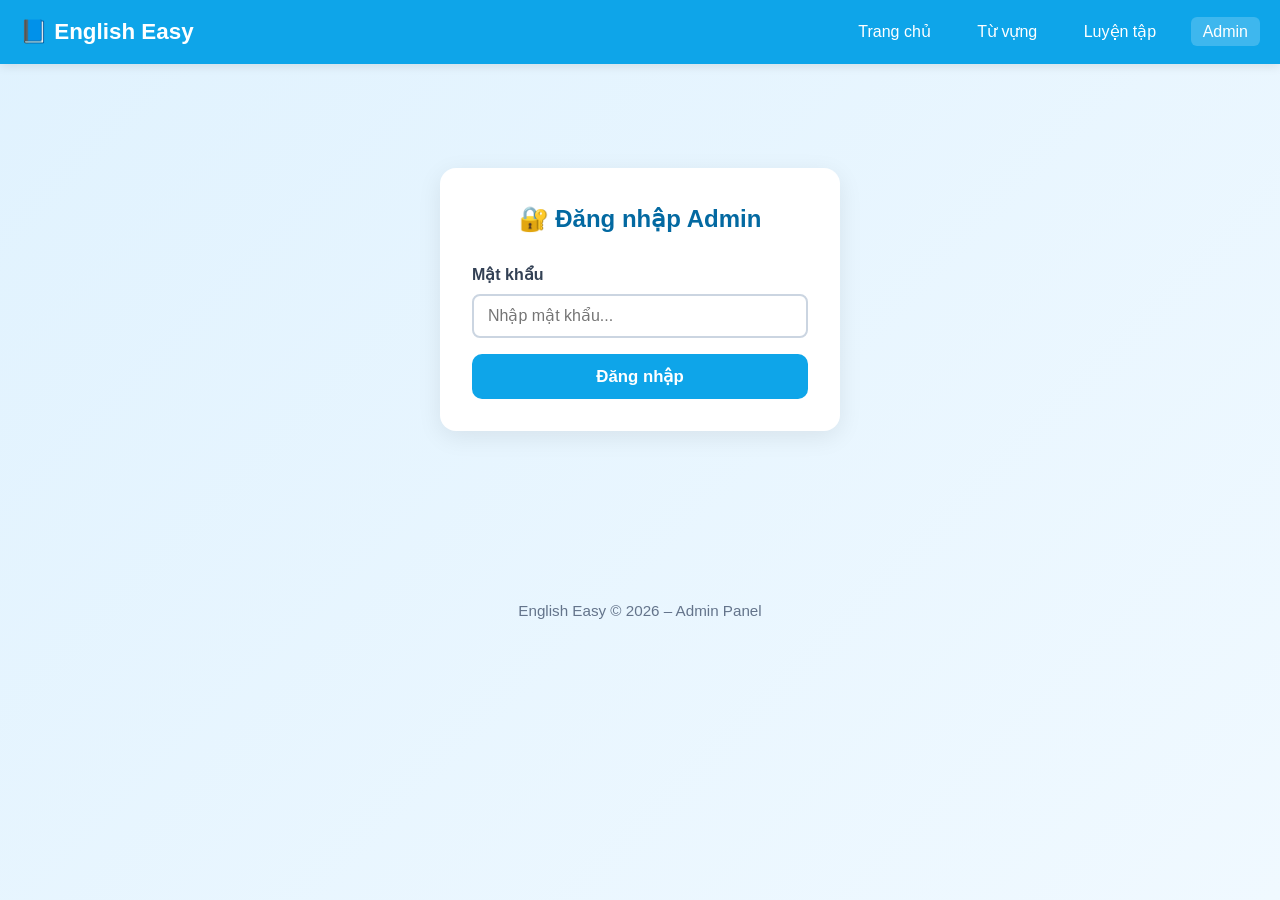
==== admin.html @ 654d0f8a "Add files via upload" ====
<!DOCTYPE html>
<html lang="vi">
<head>
  <meta charset="UTF-8">
  <meta name="viewport" content="width=device-width, initial-scale=1.0">
  <title>Admin - English Easy</title>
  <link rel="stylesheet" href="css/style.css">
  <style>
    .admin-tabs {
      display: flex;
      gap: 8px;
      margin-bottom: 20px;
    }
    .admin-tabs button {
      padding: 10px 18px;
      border: 2px solid #0ea5e9;
      background: white;
      color: #0ea5e9;
      border-radius: 8px;
      font-weight: 600;
      cursor: pointer;
    }
    .admin-tabs button.active {
      background: #0ea5e9;
      color: white;
    }
    .tab-content { display: none; }
    .tab-content.active { display: block; }
  </style>
</head>
<body>
  <header class="navbar">
    <a href="index.html" class="logo">📘 English Easy</a>
    <nav>
      <a href="index.html">Trang chủ</a>
      <a href="vocabulary.html">Từ vựng</a>
      <a href="quiz.html">Luyện tập</a>
      <a href="admin.html" class="active">Admin</a>
    </nav>
  </header>

  <main class="container">
    <!-- Login -->
    <div id="login-section" class="admin-login">
      <h2>🔐 Đăng nhập Admin</h2>
      <div class="form-group">
        <label>Mật khẩu</label>
        <input type="password" id="admin-password" placeholder="Nhập mật khẩu...">
      </div>
      <button id="btn-login" class="btn btn-primary" style="width:100%;">Đăng nhập</button>
    </div>

    <!-- Admin Panel -->
    <div id="admin-panel" class="admin-panel">
      <div class="page-header">
        <h1>Trang quản trị</h1>
        <button class="btn btn-outline btn-sm" onclick="logout()">Đăng xuất</button>
      </div>

      <div class="admin-tabs">
        <button class="active" onclick="switchTab('vocab')">Quản lý từ vựng</button>
        <button onclick="switchTab('quiz')">Quản lý bài tập</button>
      </div>

      <!-- ===== TAB TỪ VỰNG ===== -->
      <div id="tab-vocab" class="tab-content active">
        <div class="admin-actions">
          <button class="btn btn-primary" onclick="openAddModal()">+ Thêm từ mới</button>
          <button class="btn btn-success" onclick="exportJSON()">⬇ Export JSON</button>
          <label class="btn btn-outline" style="cursor:pointer;">
            ⬆ Import JSON
            <input type="file" accept=".json" style="display:none;" onchange="importJSON(event)">
          </label>
          <label class="btn btn-outline" style="cursor:pointer;">
            ⬆ Import CSV
            <input type="file" accept=".csv" style="display:none;" onchange="importCSV(event)">
          </label>
          <button class="btn btn-danger btn-sm" onclick="resetToDefault()">Reset mặc định</button>
        </div>

        <div style="overflow-x:auto;">
          <table class="admin-table">
            <thead>
              <tr>
                <th>ID</th>
                <th>Từ</th>
                <th>Phiên âm</th>
                <th>Nghĩa</th>
                <th>Chủ đề</th>
                <th>Ví dụ</th>
                <th>Thao tác</th>
              </tr>
            </thead>
            <tbody id="vocab-tbody"></tbody>
          </table>
        </div>
      </div>

      <!-- ===== TAB BÀI TẬP ===== -->
      <div id="tab-quiz" class="tab-content">
        <div style="background:white; padding:24px; border-radius:14px; margin-bottom:24px; box-shadow:0 2px 12px rgba(0,0,0,0.05);">
          <h3 style="margin-bottom:16px; color:#0369a1;">Tạo bài tập mới</h3>
          
          <div class="form-group">
            <label>Tên bài tập</label>
            <input type="text" id="quiz-title" placeholder="Ví dụ: Unit 1 - Ôn tập 15 câu">
          </div>

          <div class="form-group">
            <label>Chọn chủ đề / Unit</label>
            <select id="admin-quiz-topic">
              <option value="">-- Tất cả từ vựng --</option>
            </select>
          </div>

          <div class="form-group">
            <label>Số câu hỏi</label>
            <input type="number" id="admin-quiz-count" min="1" value="10">
            <small id="admin-max-info" style="color:#64748b;"></small>
          </div>

          <button class="btn btn-primary" onclick="handleCreateQuiz()">Tạo bài tập</button>
        </div>

        <h3 style="margin-bottom:12px; color:#0369a1;">Danh sách bài tập đã tạo</h3>
        <div id="quiz-list-admin"></div>
      </div>
    </div>
  </main>

  <!-- Modal Add/Edit Word -->
  <div class="modal" id="word-modal">
    <div class="modal-content">
      <h3 id="modal-title">Thêm từ mới</h3>
      <div class="form-group">
        <label>Từ tiếng Anh *</label>
        <input type="text" id="form-word" placeholder="apple">
      </div>
      <div class="form-group">
        <label>Phiên âm</label>
        <input type="text" id="form-phonetic" placeholder="/ˈæp.əl/">
      </div>
      <div class="form-group">
        <label>Nghĩa tiếng Việt *</label>
        <input type="text" id="form-meaning" placeholder="quả táo">
      </div>
      <div class="form-group">
        <label>Chủ đề *</label>
        <input type="text" id="form-topic" placeholder="Unit 1">
      </div>
      <div class="form-group">
        <label>Câu ví dụ (English)</label>
        <input type="text" id="form-example" placeholder="I eat an apple every day.">
      </div>
      <div class="form-group">
        <label>Câu ví dụ (Tiếng Việt)</label>
        <input type="text" id="form-example-vi" placeholder="Tôi ăn một quả táo mỗi ngày.">
      </div>
      <div class="modal-actions">
        <button class="btn btn-outline" onclick="closeModal()">Hủy</button>
        <button class="btn btn-primary" onclick="saveWord()">Lưu</button>
      </div>
    </div>
  </div>

  <footer>
    English Easy &copy; 2026 – Admin Panel
  </footer>

  <script src="js/quiz-manager.js"></script>
  <script src="js/admin.js"></script>
</body>
</html>
---- css/style.css ----
/* ===== RESET & BASE ===== */
* {
  margin: 0;
  padding: 0;
  box-sizing: border-box;
}

body {
  font-family: 'Segoe UI', Tahoma, Geneva, Verdana, sans-serif;
  background: linear-gradient(135deg, #e0f2fe 0%, #f0f9ff 100%);
  color: #1e293b;
  min-height: 100vh;
  line-height: 1.6;
}

/* ===== NAVBAR ===== */
.navbar {
  background: #0ea5e9;
  color: white;
  padding: 14px 20px;
  display: flex;
  justify-content: space-between;
  align-items: center;
  box-shadow: 0 2px 10px rgba(0,0,0,0.1);
  position: sticky;
  top: 0;
  z-index: 100;
}

.navbar .logo {
  font-size: 1.4rem;
  font-weight: 700;
  text-decoration: none;
  color: white;
}

.navbar nav a {
  color: white;
  text-decoration: none;
  margin-left: 18px;
  font-size: 1rem;
  font-weight: 500;
  padding: 6px 12px;
  border-radius: 6px;
  transition: background 0.2s;
}

.navbar nav a:hover,
.navbar nav a.active {
  background: rgba(255,255,255,0.2);
}

/* ===== CONTAINER ===== */
.container {
  max-width: 1000px;
  margin: 0 auto;
  padding: 24px 16px;
}

/* ===== HERO / HOME ===== */
.hero {
  text-align: center;
  padding: 40px 20px;
  background: white;
  border-radius: 16px;
  box-shadow: 0 4px 20px rgba(0,0,0,0.06);
  margin-bottom: 30px;
}

.hero h1 {
  font-size: 2.2rem;
  color: #0369a1;
  margin-bottom: 12px;
}

.hero p {
  font-size: 1.15rem;
  color: #475569;
  margin-bottom: 24px;
}

/* ===== TOPIC CARDS ===== */
.topics-grid {
  display: grid;
  grid-template-columns: repeat(auto-fill, minmax(160px, 1fr));
  gap: 16px;
  margin-top: 20px;
}

.topic-card {
  background: white;
  border-radius: 14px;
  padding: 28px 16px;
  text-align: center;
  box-shadow: 0 3px 12px rgba(0,0,0,0.06);
  cursor: pointer;
  transition: all 0.25s ease;
  border: 2px solid transparent;
  text-decoration: none;
  color: inherit;
}

.topic-card:hover {
  transform: translateY(-4px);
  border-color: #0ea5e9;
  box-shadow: 0 8px 20px rgba(14,165,233,0.15);
}

.topic-card h3 {
  font-size: 1.25rem;
  color: #0369a1;
  margin-bottom: 6px;
  font-weight: 700;
}

.topic-card span {
  font-size: 0.95rem;
  color: #64748b;
}

/* ===== BUTTONS ===== */
.btn {
  display: inline-block;
  padding: 12px 24px;
  border: none;
  border-radius: 10px;
  font-size: 1.05rem;
  font-weight: 600;
  cursor: pointer;
  transition: all 0.2s;
  text-decoration: none;
  text-align: center;
}

.btn-primary {
  background: #0ea5e9;
  color: white;
}

.btn-primary:hover {
  background: #0284c7;
}

.btn-success {
  background: #22c55e;
  color: white;
}

.btn-success:hover {
  background: #16a34a;
}

.btn-danger {
  background: #ef4444;
  color: white;
}

.btn-danger:hover {
  background: #dc2626;
}

.btn-outline {
  background: white;
  color: #0ea5e9;
  border: 2px solid #0ea5e9;
}

.btn-outline:hover {
  background: #0ea5e9;
  color: white;
}

.btn-sm {
  padding: 7px 14px;
  font-size: 0.9rem;
}

.btn-speak {
  background: #8b5cf6;
  color: white;
  padding: 8px 14px;
  border-radius: 8px;
  font-size: 0.95rem;
}

.btn-speak:hover {
  background: #7c3aed;
}

/* ===== VOCABULARY PAGE ===== */
.page-header {
  display: flex;
  justify-content: space-between;
  align-items: center;
  flex-wrap: wrap;
  gap: 12px;
  margin-bottom: 24px;
}

.page-header h1 {
  font-size: 1.8rem;
  color: #0369a1;
}

.filter-bar {
  display: flex;
  gap: 10px;
  flex-wrap: wrap;
  margin-bottom: 20px;
}

.filter-bar select,
.filter-bar input {
  padding: 10px 14px;
  border: 2px solid #cbd5e1;
  border-radius: 8px;
  font-size: 1rem;
  outline: none;
}

.filter-bar select:focus,
.filter-bar input:focus {
  border-color: #0ea5e9;
}

/* Word Card */
.word-list {
  display: grid;
  gap: 14px;
}

.word-card {
  background: white;
  border-radius: 12px;
  padding: 18px 20px;
  box-shadow: 0 2px 10px rgba(0,0,0,0.05);
  display: flex;
  justify-content: space-between;
  align-items: center;
  gap: 16px;
  transition: box-shadow 0.2s;
}

.word-card:hover {
  box-shadow: 0 4px 16px rgba(0,0,0,0.1);
}

.word-info h3 {
  font-size: 1.4rem;
  color: #0f172a;
  margin-bottom: 2px;
}

.word-info .phonetic {
  color: #64748b;
  font-size: 0.95rem;
  margin-bottom: 6px;
}

.word-info .meaning {
  font-size: 1.15rem;
  color: #0369a1;
  font-weight: 600;
}

.word-info .example {
  margin-top: 8px;
  font-size: 0.95rem;
  color: #475569;
  font-style: italic;
}

.word-actions {
  display: flex;
  flex-direction: column;
  gap: 8px;
  align-items: flex-end;
}

/* ===== FLASHCARD MODE ===== */
.flashcard-container {
  max-width: 480px;
  margin: 30px auto;
  perspective: 1000px;
}

.flashcard {
  width: 100%;
  height: 280px;
  position: relative;
  transform-style: preserve-3d;
  transition: transform 0.5s;
  cursor: pointer;
}

.flashcard.flipped {
  transform: rotateY(180deg);
}

.flashcard-face {
  position: absolute;
  width: 100%;
  height: 100%;
  backface-visibility: hidden;
  border-radius: 16px;
  display: flex;
  flex-direction: column;
  justify-content: center;
  align-items: center;
  padding: 24px;
  box-shadow: 0 8px 30px rgba(0,0,0,0.12);
}

.flashcard-front {
  background: linear-gradient(135deg, #0ea5e9, #0284c7);
  color: white;
}

.flashcard-back {
  background: white;
  color: #1e293b;
  transform: rotateY(180deg);
  border: 3px solid #0ea5e9;
}

.flashcard-front h2 {
  font-size: 2.4rem;
  margin-bottom: 8px;
}

.flashcard-front .phonetic {
  font-size: 1.2rem;
  opacity: 0.9;
}

.flashcard-back .meaning {
  font-size: 1.8rem;
  color: #0369a1;
  font-weight: 700;
  margin-bottom: 12px;
}

.flashcard-back .example {
  font-size: 1.05rem;
  color: #475569;
  text-align: center;
}

.flashcard-controls {
  display: flex;
  justify-content: center;
  gap: 16px;
  margin-top: 24px;
}

/* ===== QUIZ ===== */
.quiz-box {
  background: white;
  border-radius: 16px;
  padding: 28px;
  box-shadow: 0 4px 20px rgba(0,0,0,0.06);
  max-width: 600px;
  margin: 0 auto;
}

.quiz-progress {
  margin-bottom: 20px;
  font-size: 1rem;
  color: #64748b;
}

.quiz-question {
  font-size: 1.4rem;
  font-weight: 600;
  margin-bottom: 20px;
  color: #0f172a;
}

.quiz-options {
  display: grid;
  gap: 12px;
}

.quiz-option {
  padding: 14px 18px;
  border: 2px solid #e2e8f0;
  border-radius: 10px;
  background: #f8fafc;
  font-size: 1.1rem;
  cursor: pointer;
  transition: all 0.2s;
  text-align: left;
}

.quiz-option:hover {
  border-color: #0ea5e9;
  background: #e0f2fe;
}

.quiz-option.correct {
  border-color: #22c55e;
  background: #dcfce7;
}

.quiz-option.wrong {
  border-color: #ef4444;
  background: #fee2e2;
}

.quiz-result {
  text-align: center;
  padding: 30px;
}

.quiz-result h2 {
  font-size: 1.8rem;
  margin-bottom: 12px;
}

/* ===== ADMIN ===== */
.admin-login {
  max-width: 400px;
  margin: 80px auto;
  background: white;
  padding: 32px;
  border-radius: 16px;
  box-shadow: 0 6px 25px rgba(0,0,0,0.08);
}

.admin-login h2 {
  text-align: center;
  margin-bottom: 24px;
  color: #0369a1;
}

.form-group {
  margin-bottom: 16px;
}

.form-group label {
  display: block;
  margin-bottom: 6px;
  font-weight: 600;
  color: #334155;
}

.form-group input,
.form-group select,
.form-group textarea {
  width: 100%;
  padding: 11px 14px;
  border: 2px solid #cbd5e1;
  border-radius: 8px;
  font-size: 1rem;
  outline: none;
}

.form-group input:focus,
.form-group select:focus,
.form-group textarea:focus {
  border-color: #0ea5e9;
}

.admin-panel {
  display: none;
}

.admin-actions {
  display: flex;
  gap: 12px;
  flex-wrap: wrap;
  margin-bottom: 24px;
}

.admin-table {
  width: 100%;
  border-collapse: collapse;
  background: white;
  border-radius: 12px;
  overflow: hidden;
  box-shadow: 0 2px 12px rgba(0,0,0,0.05);
}

.admin-table th,
.admin-table td {
  padding: 12px 14px;
  text-align: left;
  border-bottom: 1px solid #e2e8f0;
}

.admin-table th {
  background: #0ea5e9;
  color: white;
  font-weight: 600;
}

.admin-table tr:hover {
  background: #f1f5f9;
}

.modal {
  display: none;
  position: fixed;
  inset: 0;
  background: rgba(0,0,0,0.5);
  z-index: 200;
  justify-content: center;
  align-items: center;
}

.modal.show {
  display: flex;
}

.modal-content {
  background: white;
  padding: 28px;
  border-radius: 14px;
  width: 90%;
  max-width: 500px;
  max-height: 90vh;
  overflow-y: auto;
}

.modal-content h3 {
  margin-bottom: 18px;
  color: #0369a1;
}

.modal-actions {
  display: flex;
  gap: 10px;
  justify-content: flex-end;
  margin-top: 20px;
}

/* ===== FOOTER ===== */
footer {
  text-align: center;
  padding: 24px;
  color: #64748b;
  font-size: 0.95rem;
  margin-top: 40px;
}

/* ===== RESPONSIVE ===== */
@media (max-width: 600px) {
  .navbar {
    flex-direction: column;
    gap: 10px;
  }
  .navbar nav {
    display: flex;
    flex-wrap: wrap;
    justify-content: center;
  }
  .navbar nav a {
    margin: 4px;
  }
  .hero h1 {
    font-size: 1.7rem;
  }
  .word-card {
    flex-direction: column;
    align-items: flex-start;
  }
  .word-actions {
    flex-direction: row;
    width: 100%;
    justify-content: flex-start;
  }
}
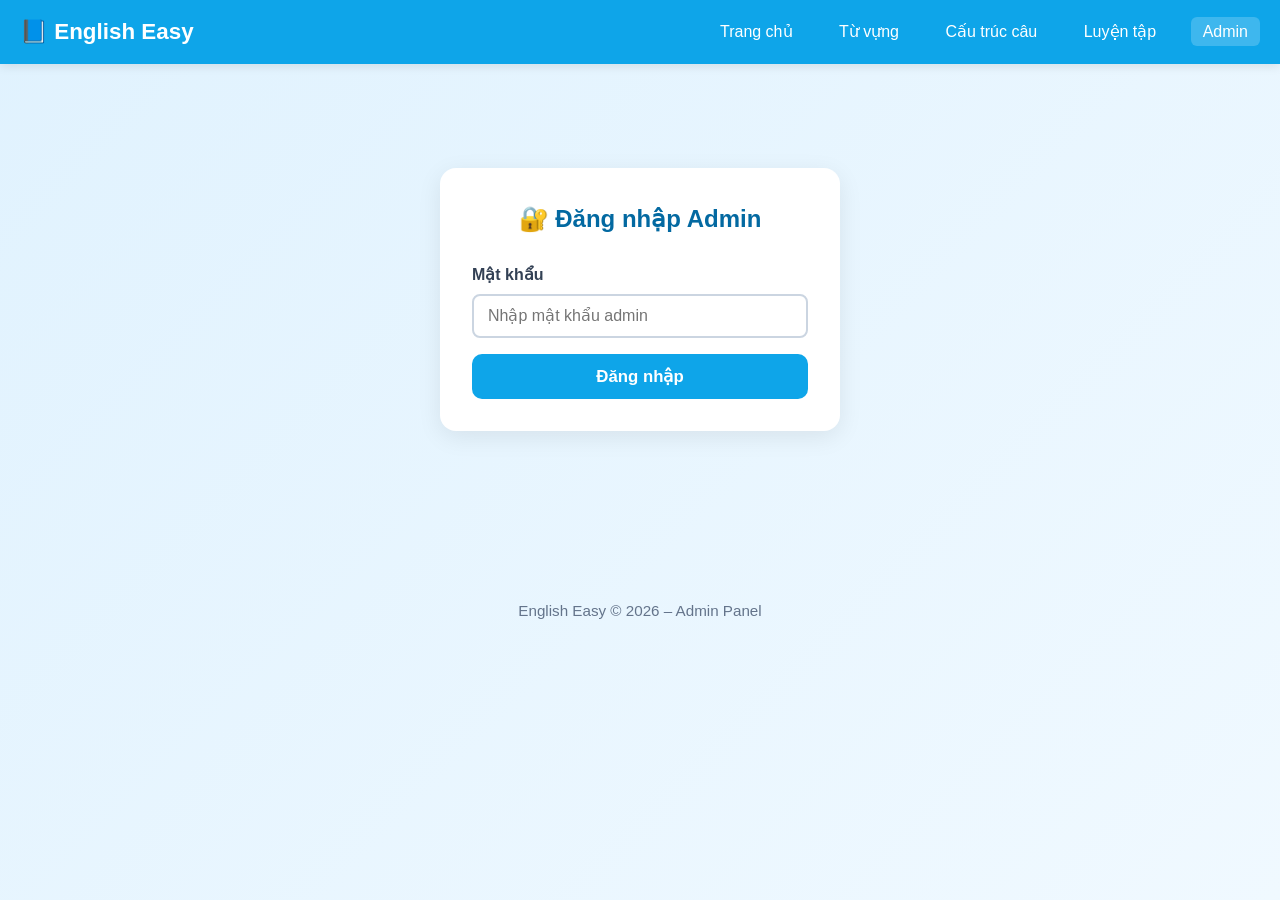
==== commit 6712ad86: "Add structures, unit quizzes, and fix speech/admin flows. Summit 1 structures and sample quizzes liv" ====
--- a/admin.html
+++ b/admin.html
@@ -10,6 +10,7 @@
       display: flex;
       gap: 8px;
       margin-bottom: 20px;
+      flex-wrap: wrap;
     }
     .admin-tabs button {
       padding: 10px 18px;
@@ -26,6 +27,21 @@
     }
     .tab-content { display: none; }
     .tab-content.active { display: block; }
+    .admin-note {
+      background: #f0f9ff;
+      border: 1px solid #bae6fd;
+      border-radius: 12px;
+      padding: 14px 16px;
+      margin-bottom: 16px;
+      color: #0c4a6e;
+      font-size: 0.95rem;
+      line-height: 1.5;
+    }
+    .admin-note code {
+      background: #e0f2fe;
+      padding: 1px 6px;
+      border-radius: 4px;
+    }
   </style>
 </head>
 <body>
@@ -34,39 +50,57 @@
     <nav>
       <a href="index.html">Trang chủ</a>
       <a href="vocabulary.html">Từ vựng</a>
+      <a href="structures.html">Cấu trúc câu</a>
       <a href="quiz.html">Luyện tập</a>
       <a href="admin.html" class="active">Admin</a>
     </nav>
   </header>
 
   <main class="container">
-    <!-- Login -->
     <div id="login-section" class="admin-login">
       <h2>🔐 Đăng nhập Admin</h2>
-      <div class="form-group">
-        <label>Mật khẩu</label>
-        <input type="password" id="admin-password" placeholder="Nhập mật khẩu...">
-      </div>
-      <button id="btn-login" class="btn btn-primary" style="width:100%;">Đăng nhập</button>
+      <form id="login-form" autocomplete="on" onsubmit="return doAdminLogin(event);">
+        <div class="form-group">
+          <label for="admin-password">Mật khẩu</label>
+          <input
+            type="password"
+            id="admin-password"
+            name="admin-password"
+            placeholder="Nhập mật khẩu admin"
+            autocomplete="current-password"
+          >
+        </div>
+        <button type="button" id="btn-login" class="btn btn-primary" style="width:100%;" onclick="return doAdminLogin(event);">
+          Đăng nhập
+        </button>
+      </form>
+      <p id="login-error" style="display:none;margin-top:12px;text-align:center;color:#dc2626;font-weight:600;"></p>
     </div>
 
-    <!-- Admin Panel -->
     <div id="admin-panel" class="admin-panel">
       <div class="page-header">
         <h1>Trang quản trị</h1>
         <button class="btn btn-outline btn-sm" onclick="logout()">Đăng xuất</button>
       </div>
 
+      <div class="admin-note">
+        <strong>Lưu vĩnh viễn trên GitHub:</strong>
+        Các file đã có sẵn trong <code>data/</code> (333 từ + 36 cấu trúc + quiz mẫu). Commit &amp; push là xong.
+        Nếu màn hình trống: bấm <button type="button" class="btn btn-sm btn-primary" style="margin:0 4px;" onclick="resyncAllFromFiles()">Đồng bộ từ file data/</button>
+        hoặc hard refresh (Ctrl+F5).
+      </div>
+
       <div class="admin-tabs">
-        <button class="active" onclick="switchTab('vocab')">Quản lý từ vựng</button>
-        <button onclick="switchTab('quiz')">Quản lý bài tập</button>
-      </div>
-
-      <!-- ===== TAB TỪ VỰNG ===== -->
+        <button class="active" onclick="switchTab('vocab')">Từ vựng</button>
+        <button onclick="switchTab('structures')">Cấu trúc câu</button>
+        <button onclick="switchTab('quiz')">Bài tập (Quiz)</button>
+      </div>
+
+      <!-- TAB TỪ VỰNG -->
       <div id="tab-vocab" class="tab-content active">
         <div class="admin-actions">
-          <button class="btn btn-primary" onclick="openAddModal()">+ Thêm từ mới</button>
-          <button class="btn btn-success" onclick="exportJSON()">⬇ Export JSON</button>
+          <button class="btn btn-primary" onclick="openAddModal()">+ Thêm từ</button>
+          <button class="btn btn-success" onclick="exportJSON()">⬇ Export vocabulary.json</button>
           <label class="btn btn-outline" style="cursor:pointer;">
             ⬆ Import JSON
             <input type="file" accept=".json" style="display:none;" onchange="importJSON(event)">
@@ -75,9 +109,8 @@
             ⬆ Import CSV
             <input type="file" accept=".csv" style="display:none;" onchange="importCSV(event)">
           </label>
-          <button class="btn btn-danger btn-sm" onclick="resetToDefault()">Reset mặc định</button>
-        </div>
-
+          <button class="btn btn-danger btn-sm" onclick="resetToDefault()">Reset vocab file</button>
+        </div>
         <div style="overflow-x:auto;">
           <table class="admin-table">
             <thead>
@@ -86,7 +119,7 @@
                 <th>Từ</th>
                 <th>Phiên âm</th>
                 <th>Nghĩa</th>
-                <th>Chủ đề</th>
+                <th>Unit</th>
                 <th>Ví dụ</th>
                 <th>Thao tác</th>
               </tr>
@@ -96,39 +129,115 @@
         </div>
       </div>
 
-      <!-- ===== TAB BÀI TẬP ===== -->
+      <!-- TAB CẤU TRÚC -->
+      <div id="tab-structures" class="tab-content">
+        <div class="admin-actions">
+          <button class="btn btn-primary" onclick="openAddStructureModal()">+ Thêm cấu trúc</button>
+          <button class="btn btn-success" onclick="exportStructuresJSON()">⬇ Export structures.json</button>
+          <label class="btn btn-outline" style="cursor:pointer;">
+            ⬆ Import structures JSON
+            <input type="file" accept=".json" style="display:none;" onchange="importStructuresJSON(event)">
+          </label>
+          <button class="btn btn-danger btn-sm" onclick="resetStructuresDefault()">Reset structures file</button>
+        </div>
+        <p style="color:#64748b;margin-bottom:12px;font-size:0.95rem;">
+          Mẫu schema: <code>data/structures.schema.example.json</code> · Nội dung gợi ý Summit 1 (FPT).
+        </p>
+        <div style="overflow-x:auto;">
+          <table class="admin-table">
+            <thead>
+              <tr>
+                <th>ID</th>
+                <th>Unit</th>
+                <th>Tên</th>
+                <th>Pattern</th>
+                <th>Nghĩa</th>
+                <th>Thao tác</th>
+              </tr>
+            </thead>
+            <tbody id="structures-tbody"></tbody>
+          </table>
+        </div>
+      </div>
+
+      <!-- TAB QUIZ -->
       <div id="tab-quiz" class="tab-content">
         <div style="background:white; padding:24px; border-radius:14px; margin-bottom:24px; box-shadow:0 2px 12px rgba(0,0,0,0.05);">
-          <h3 style="margin-bottom:16px; color:#0369a1;">Tạo bài tập mới</h3>
-          
+          <h3 style="margin-bottom:8px; color:#0369a1;">Tạo bài tập mới</h3>
+          <p style="color:#64748b; margin-bottom:16px; font-size:0.95rem;">
+            Admin chọn loại bài (từ vựng / cấu trúc), Unit, số câu và thời gian. Người học không tự chỉnh.
+          </p>
+
           <div class="form-group">
             <label>Tên bài tập</label>
-            <input type="text" id="quiz-title" placeholder="Ví dụ: Unit 1 - Ôn tập 15 câu">
+            <input type="text" id="quiz-title" placeholder="Ví dụ: Unit 1 - Cấu trúc 10 câu">
           </div>
 
           <div class="form-group">
-            <label>Chọn chủ đề / Unit</label>
+            <label>Loại bài</label>
+            <select id="admin-quiz-type">
+              <option value="vocab">Từ vựng</option>
+              <option value="structure">Cấu trúc câu</option>
+            </select>
+          </div>
+
+          <div class="form-group">
+            <label>Chọn Unit</label>
             <select id="admin-quiz-topic">
-              <option value="">-- Tất cả từ vựng --</option>
+              <option value="">-- Tất cả --</option>
             </select>
           </div>
 
           <div class="form-group">
-            <label>Số câu hỏi</label>
-            <input type="number" id="admin-quiz-count" min="1" value="10">
-            <small id="admin-max-info" style="color:#64748b;"></small>
+            <label>Số câu hỏi (chọn bao nhiêu câu muốn làm)</label>
+            <p id="admin-max-info" style="color:#64748b; font-size:0.95rem; margin-bottom:8px;">
+              Chọn unit để xem số từ / cấu trúc tối đa
+            </p>
+            <div id="admin-count-presets" class="admin-count-presets" style="display:flex;flex-wrap:wrap;gap:8px;margin-bottom:10px;">
+              <!-- JS render: 5, 10, 15, 20, 30, Tất cả -->
+            </div>
+            <input type="number" id="admin-quiz-count" min="1" value="20" placeholder="VD: 20">
+            <small style="color:#94a3b8;display:block;margin-top:6px;">
+              Ví dụ Unit 1 có 72 từ → nhập <strong>20</strong> để mỗi lần random 20 câu trong unit đó.
+            </small>
+          </div>
+
+          <div class="form-group">
+            <label>Thời gian đếm ngược</label>
+            <select id="admin-quiz-timer">
+              <option value="0">Không giới hạn</option>
+              <option value="180">3 phút</option>
+              <option value="300" selected>5 phút</option>
+              <option value="600">10 phút</option>
+              <option value="900">15 phút</option>
+              <option value="custom">Tùy chỉnh...</option>
+            </select>
+          </div>
+
+          <div class="form-group" id="admin-custom-timer-wrap" style="display:none;">
+            <label>Số phút tùy chỉnh (1–120)</label>
+            <input type="number" id="admin-quiz-timer-custom" min="1" max="120" value="5">
           </div>
 
           <button class="btn btn-primary" onclick="handleCreateQuiz()">Tạo bài tập</button>
         </div>
 
-        <h3 style="margin-bottom:12px; color:#0369a1;">Danh sách bài tập đã tạo</h3>
+        <div class="admin-actions" style="margin-bottom:16px;">
+          <button class="btn btn-success" onclick="exportQuizzesJSON()">⬇ Export quizzes.json</button>
+          <label class="btn btn-outline" style="cursor:pointer;">
+            ⬆ Import quizzes JSON
+            <input type="file" accept=".json" style="display:none;" onchange="importQuizzesJSON(event)">
+          </label>
+          <button class="btn btn-danger btn-sm" onclick="resetQuizzesDefault()">Reset quizzes file</button>
+        </div>
+
+        <h3 style="margin-bottom:12px; color:#0369a1;">Danh sách bài tập</h3>
         <div id="quiz-list-admin"></div>
       </div>
     </div>
   </main>
 
-  <!-- Modal Add/Edit Word -->
+  <!-- Modal từ vựng -->
   <div class="modal" id="word-modal">
     <div class="modal-content">
       <h3 id="modal-title">Thêm từ mới</h3>
@@ -145,16 +254,16 @@
         <input type="text" id="form-meaning" placeholder="quả táo">
       </div>
       <div class="form-group">
-        <label>Chủ đề *</label>
+        <label>Unit / chủ đề *</label>
         <input type="text" id="form-topic" placeholder="Unit 1">
       </div>
       <div class="form-group">
         <label>Câu ví dụ (English)</label>
-        <input type="text" id="form-example" placeholder="I eat an apple every day.">
+        <input type="text" id="form-example">
       </div>
       <div class="form-group">
         <label>Câu ví dụ (Tiếng Việt)</label>
-        <input type="text" id="form-example-vi" placeholder="Tôi ăn một quả táo mỗi ngày.">
+        <input type="text" id="form-example-vi">
       </div>
       <div class="modal-actions">
         <button class="btn btn-outline" onclick="closeModal()">Hủy</button>
@@ -163,11 +272,134 @@
     </div>
   </div>
 
+  <!-- Modal cấu trúc -->
+  <div class="modal" id="structure-modal">
+    <div class="modal-content">
+      <h3 id="structure-modal-title">Thêm cấu trúc</h3>
+      <div class="form-group">
+        <label>Unit *</label>
+        <input type="text" id="form-s-unit" placeholder="Unit 1">
+      </div>
+      <div class="form-group">
+        <label>Tên cấu trúc *</label>
+        <input type="text" id="form-s-name" placeholder="Tag questions">
+      </div>
+      <div class="form-group">
+        <label>Pattern / công thức *</label>
+        <input type="text" id="form-s-pattern" placeholder="Statement, auxiliary + subject?">
+      </div>
+      <div class="form-group">
+        <label>Nghĩa / mục đích *</label>
+        <input type="text" id="form-s-meaning" placeholder="Câu hỏi đuôi — xác nhận thông tin">
+      </div>
+      <div class="form-group">
+        <label>Dạng đầy đủ (form)</label>
+        <input type="text" id="form-s-form" placeholder="Positive + negative tag...">
+      </div>
+      <div class="form-group">
+        <label>Ví dụ (English)</label>
+        <input type="text" id="form-s-example" placeholder="You're a student, aren't you?">
+      </div>
+      <div class="form-group">
+        <label>Ví dụ (Tiếng Việt)</label>
+        <input type="text" id="form-s-example-vi">
+      </div>
+      <div class="form-group">
+        <label>Cách dùng</label>
+        <textarea id="form-s-usage" rows="2" placeholder="Khi nào dùng..."></textarea>
+      </div>
+      <div class="form-group">
+        <label>Ghi chú</label>
+        <input type="text" id="form-s-notes" placeholder="Summit 1">
+      </div>
+      <div class="modal-actions">
+        <button class="btn btn-outline" onclick="closeStructureModal()">Hủy</button>
+        <button class="btn btn-primary" onclick="saveStructure()">Lưu</button>
+      </div>
+    </div>
+  </div>
+
   <footer>
     English Easy &copy; 2026 – Admin Panel
   </footer>
 
-  <script src="js/quiz-manager.js"></script>
-  <script src="js/admin.js"></script>
+  <!-- Login độc lập: luôn chạy được dù file JS khác lỗi -->
+  <script>
+    window.ADMIN_PASS = '123456@Hung';
+
+    window.showAdminUI = function () {
+      var login = document.getElementById('login-section');
+      var panel = document.getElementById('admin-panel');
+      var err = document.getElementById('login-error');
+      if (err) {
+        err.style.display = 'none';
+        err.textContent = '';
+      }
+      if (login) {
+        login.style.setProperty('display', 'none', 'important');
+        login.setAttribute('aria-hidden', 'true');
+      }
+      if (panel) {
+        panel.removeAttribute('hidden');
+        panel.classList.add('is-open');
+        panel.style.setProperty('display', 'block', 'important');
+        panel.setAttribute('aria-hidden', 'false');
+      }
+      try { sessionStorage.setItem('admin_logged_in', '1'); } catch (e) {}
+      return true;
+    };
+
+    window.doAdminLogin = function (event) {
+      if (event && event.preventDefault) event.preventDefault();
+      if (event && event.stopPropagation) event.stopPropagation();
+
+      var input = document.getElementById('admin-password');
+      var err = document.getElementById('login-error');
+      var pw = String((input && input.value) || '')
+        .replace(/^\uFEFF/, '')
+        .trim();
+
+      if (pw !== window.ADMIN_PASS) {
+        var msg = 'Sai mật khẩu!';
+        if (err) {
+          err.style.display = 'block';
+          err.textContent = msg;
+        } else {
+          alert(msg);
+        }
+        if (input) {
+          input.focus();
+          input.select();
+        }
+        return false;
+      }
+
+      window.showAdminUI();
+
+      // Nạp dữ liệu admin (nếu admin.js đã load)
+      if (typeof window.enterAdminAfterLogin === 'function') {
+        Promise.resolve(window.enterAdminAfterLogin()).catch(function (e) {
+          console.error(e);
+          alert('Đã vào Admin, nhưng lỗi nạp dữ liệu: ' + (e && e.message ? e.message : e));
+        });
+      }
+
+      return false;
+    };
+
+    // Tự vào lại nếu đã login trước đó
+    document.addEventListener('DOMContentLoaded', function () {
+      try {
+        if (sessionStorage.getItem('admin_logged_in') === '1') {
+          window.showAdminUI();
+          if (typeof window.enterAdminAfterLogin === 'function') {
+            window.enterAdminAfterLogin();
+          }
+        }
+      } catch (e) {}
+    });
+  </script>
+  <script src="js/quiz-manager.js?v=6"></script>
+  <script src="js/admin.js?v=6"></script>
 </body>
 </html>
--- a/css/style.css
+++ b/css/style.css
@@ -187,6 +187,21 @@
   background: #7c3aed;
 }
 
+.btn-speak.speaking {
+  animation: speak-pulse 0.9s ease;
+  box-shadow: 0 0 0 3px rgba(139, 92, 246, 0.35);
+}
+
+@keyframes speak-pulse {
+  0% { transform: scale(1); }
+  40% { transform: scale(1.06); }
+  100% { transform: scale(1); }
+}
+
+.admin-count-presets .count-preset-btn {
+  min-width: 72px;
+}
+
 /* ===== VOCABULARY PAGE ===== */
 .page-header {
   display: flex;
@@ -354,6 +369,206 @@
 }
 
 /* ===== QUIZ ===== */
+.quiz-hint {
+  color: #64748b;
+  margin-bottom: 18px;
+  font-size: 1.05rem;
+}
+
+.quiz-empty {
+  text-align: center;
+  padding: 40px 20px;
+  background: white;
+  border-radius: 16px;
+  color: #64748b;
+  box-shadow: 0 2px 12px rgba(0,0,0,0.05);
+}
+
+.quiz-empty a {
+  color: #0ea5e9;
+  font-weight: 600;
+}
+
+/* Danh sách bài (người học) — nhóm theo Unit */
+.quiz-unit-group {
+  margin-bottom: 28px;
+}
+
+.quiz-unit-group-title {
+  color: #0369a1;
+  font-size: 1.35rem;
+  margin-bottom: 12px;
+  padding-bottom: 6px;
+  border-bottom: 2px solid #bae6fd;
+}
+
+.quiz-user-list {
+  display: grid;
+  gap: 12px;
+}
+
+.quiz-user-card {
+  background: white;
+  border-radius: 14px;
+  padding: 18px 20px;
+  box-shadow: 0 2px 12px rgba(0,0,0,0.05);
+  display: flex;
+  justify-content: space-between;
+  align-items: center;
+  flex-wrap: wrap;
+  gap: 12px;
+  border: 2px solid transparent;
+  transition: border-color 0.2s, box-shadow 0.2s;
+}
+
+.quiz-user-card:hover {
+  border-color: #7dd3fc;
+  box-shadow: 0 4px 16px rgba(14,165,233,0.12);
+}
+
+.quiz-user-card-info h3 {
+  color: #0f172a;
+  font-size: 1.15rem;
+  margin-bottom: 4px;
+}
+
+.quiz-user-card-info p {
+  color: #475569;
+  font-size: 0.95rem;
+  display: flex;
+  flex-wrap: wrap;
+  align-items: center;
+  gap: 4px 0;
+}
+
+.quiz-user-card-info .dot {
+  margin: 0 6px;
+  color: #cbd5e1;
+}
+
+.quiz-user-card-info .muted {
+  color: #94a3b8;
+}
+
+.quiz-type-badge {
+  display: inline-block;
+  margin-left: 8px;
+  padding: 2px 8px;
+  border-radius: 999px;
+  font-size: 0.75rem;
+  font-weight: 700;
+  vertical-align: middle;
+}
+
+.quiz-type-badge.vocab {
+  background: #e0f2fe;
+  color: #0369a1;
+}
+
+.quiz-type-badge.structure {
+  background: #f3e8ff;
+  color: #7c3aed;
+}
+
+.quiz-sub {
+  font-size: 0.95rem;
+  font-weight: 500;
+  color: #64748b;
+  margin-left: 6px;
+}
+
+/* ===== STRUCTURES ===== */
+.structure-list {
+  display: grid;
+  gap: 16px;
+}
+
+.structure-card {
+  background: white;
+  border-radius: 14px;
+  padding: 20px 22px;
+  box-shadow: 0 2px 12px rgba(0,0,0,0.05);
+  border-left: 5px solid #8b5cf6;
+}
+
+.structure-card-top {
+  display: flex;
+  flex-wrap: wrap;
+  align-items: center;
+  gap: 10px;
+  margin-bottom: 8px;
+}
+
+.structure-card-top h3 {
+  font-size: 1.25rem;
+  color: #0f172a;
+}
+
+.structure-unit-badge {
+  display: inline-block;
+  background: #ede9fe;
+  color: #6d28d9;
+  font-size: 0.8rem;
+  font-weight: 700;
+  padding: 4px 10px;
+  border-radius: 999px;
+}
+
+.structure-pattern {
+  font-family: Consolas, 'Courier New', monospace;
+  font-size: 1.05rem;
+  color: #5b21b6;
+  background: #f5f3ff;
+  padding: 10px 12px;
+  border-radius: 8px;
+  margin: 8px 0;
+  word-break: break-word;
+}
+
+.structure-form {
+  color: #475569;
+  font-size: 0.95rem;
+  margin-bottom: 6px;
+}
+
+.structure-meaning {
+  font-size: 1.1rem;
+  font-weight: 600;
+  color: #0369a1;
+  margin: 8px 0;
+}
+
+.structure-example {
+  display: flex;
+  gap: 10px;
+  align-items: flex-start;
+  margin-top: 10px;
+  padding: 10px 12px;
+  background: #f8fafc;
+  border-radius: 10px;
+  color: #334155;
+  font-style: italic;
+}
+
+.structure-example small {
+  display: block;
+  margin-top: 4px;
+  font-style: normal;
+  color: #64748b;
+}
+
+.structure-usage {
+  margin-top: 10px;
+  color: #475569;
+  font-size: 0.98rem;
+}
+
+.structure-notes {
+  margin-top: 8px;
+  font-size: 0.85rem;
+  color: #94a3b8;
+}
+
 .quiz-box {
   background: white;
   border-radius: 16px;
@@ -363,17 +578,61 @@
   margin: 0 auto;
 }
 
+.quiz-topbar {
+  display: flex;
+  justify-content: space-between;
+  align-items: center;
+  gap: 12px;
+  flex-wrap: wrap;
+  margin-bottom: 16px;
+}
+
 .quiz-progress {
-  margin-bottom: 20px;
   font-size: 1rem;
   color: #64748b;
 }
 
+.quiz-timer {
+  font-variant-numeric: tabular-nums;
+  font-size: 1.25rem;
+  font-weight: 700;
+  color: #0369a1;
+  background: #e0f2fe;
+  padding: 8px 14px;
+  border-radius: 10px;
+  min-width: 88px;
+  text-align: center;
+}
+
+.quiz-timer.timer-warning {
+  color: #c2410c;
+  background: #ffedd5;
+}
+
+.quiz-timer.timer-danger {
+  color: #dc2626;
+  background: #fee2e2;
+  animation: timer-pulse 0.8s ease infinite;
+}
+
+@keyframes timer-pulse {
+  0%, 100% { transform: scale(1); }
+  50% { transform: scale(1.05); }
+}
+
 .quiz-question {
   font-size: 1.4rem;
   font-weight: 600;
   margin-bottom: 20px;
   color: #0f172a;
+  display: flex;
+  flex-wrap: wrap;
+  align-items: center;
+  gap: 8px;
+}
+
+.quiz-word {
+  color: #0ea5e9;
 }
 
 .quiz-options {
@@ -407,14 +666,161 @@
   background: #fee2e2;
 }
 
+.quiz-next-wrap {
+  margin-top: 20px;
+  text-align: center;
+}
+
+.quiz-result-card {
+  max-width: 720px;
+  margin: 0 auto;
+}
+
 .quiz-result {
   text-align: center;
-  padding: 30px;
+  padding: 28px 24px;
+  background: white;
+  border-radius: 16px;
+  box-shadow: 0 4px 20px rgba(0,0,0,0.06);
+  margin-bottom: 20px;
 }
 
 .quiz-result h2 {
   font-size: 1.8rem;
   margin-bottom: 12px;
+  color: #0369a1;
+}
+
+.quiz-timeout-note {
+  color: #c2410c;
+  font-weight: 600;
+  margin-bottom: 10px;
+}
+
+.quiz-score-line {
+  font-size: 1.15rem;
+  margin: 12px 0;
+  color: #334155;
+}
+
+.quiz-score-big {
+  font-size: 2rem;
+  font-weight: 700;
+  margin: 12px 0;
+}
+
+.quiz-pass-line {
+  font-size: 1.2rem;
+  font-weight: 600;
+  margin-bottom: 8px;
+}
+
+.quiz-score-hint {
+  color: #94a3b8;
+  font-size: 0.95rem;
+  margin-bottom: 20px;
+}
+
+.quiz-result-actions {
+  display: flex;
+  flex-wrap: wrap;
+  gap: 10px;
+  justify-content: center;
+}
+
+/* Review đúng / sai */
+.quiz-review {
+  background: white;
+  border-radius: 16px;
+  padding: 24px;
+  box-shadow: 0 4px 20px rgba(0,0,0,0.06);
+}
+
+.quiz-review h3 {
+  color: #0369a1;
+  margin-bottom: 16px;
+  font-size: 1.25rem;
+}
+
+.quiz-review-list {
+  display: grid;
+  gap: 12px;
+}
+
+.quiz-review-item {
+  border-radius: 12px;
+  padding: 14px 16px;
+  border: 2px solid #e2e8f0;
+  background: #f8fafc;
+}
+
+.quiz-review-item.is-correct {
+  border-color: #86efac;
+  background: #f0fdf4;
+}
+
+.quiz-review-item.is-wrong {
+  border-color: #fca5a5;
+  background: #fef2f2;
+}
+
+.quiz-review-head {
+  display: flex;
+  justify-content: space-between;
+  align-items: center;
+  margin-bottom: 8px;
+  gap: 8px;
+}
+
+.quiz-review-num {
+  font-size: 0.9rem;
+  color: #64748b;
+  font-weight: 600;
+}
+
+.quiz-review-badge {
+  font-size: 0.9rem;
+  font-weight: 700;
+}
+
+.quiz-review-item.is-correct .quiz-review-badge {
+  color: #16a34a;
+}
+
+.quiz-review-item.is-wrong .quiz-review-badge {
+  color: #dc2626;
+}
+
+.quiz-review-word {
+  display: flex;
+  align-items: center;
+  gap: 10px;
+  font-size: 1.25rem;
+  margin-bottom: 8px;
+  color: #0f172a;
+}
+
+.quiz-review-row {
+  display: flex;
+  flex-wrap: wrap;
+  gap: 6px 10px;
+  font-size: 1rem;
+  margin-top: 4px;
+}
+
+.quiz-review-row .label {
+  color: #64748b;
+  min-width: 110px;
+}
+
+.quiz-review-row .correct-text {
+  color: #15803d;
+  font-weight: 600;
+}
+
+.quiz-review-row .wrong-text {
+  color: #b91c1c;
+  font-weight: 600;
 }
 
 /* ===== ADMIN ===== */
@@ -462,7 +868,13 @@
 }
 
 .admin-panel {
-  display: none;
+  display: none !important;
+}
+
+.admin-panel.is-open {
+  display: block !important;
+  visibility: visible !important;
+  opacity: 1 !important;
 }
 
 .admin-actions {
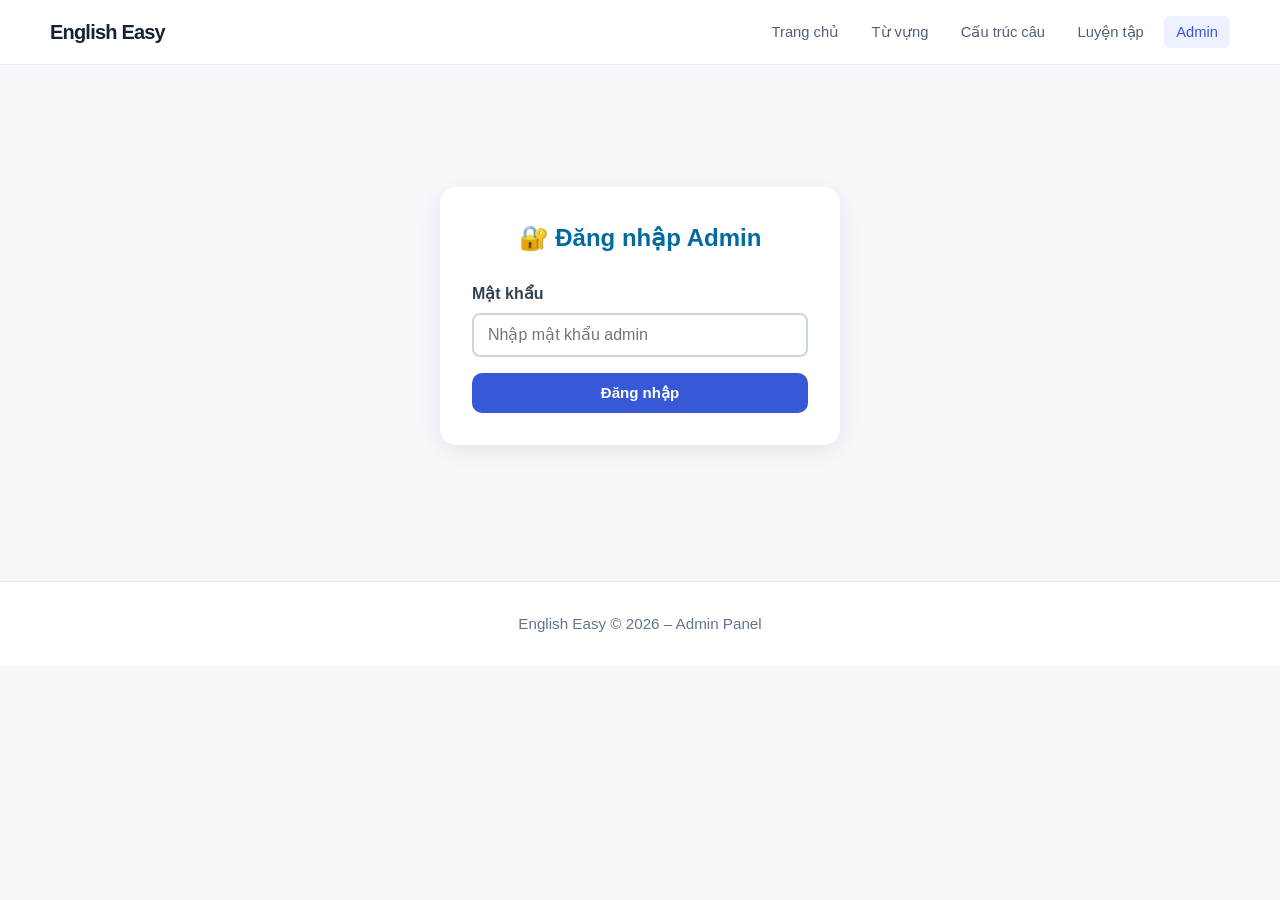
==== commit 597be511: "Add Top Notch course and learning UI" ====
--- a/admin.html
+++ b/admin.html
@@ -4,7 +4,7 @@
   <meta charset="UTF-8">
   <meta name="viewport" content="width=device-width, initial-scale=1.0">
   <title>Admin - English Easy</title>
-  <link rel="stylesheet" href="css/style.css">
+  <link rel="stylesheet" href="css/style.css?v=2">
   <style>
     .admin-tabs {
       display: flex;
@@ -46,7 +46,7 @@
 </head>
 <body>
   <header class="navbar">
-    <a href="index.html" class="logo">📘 English Easy</a>
+    <a href="index.html" class="logo">English Easy</a>
     <nav>
       <a href="index.html">Trang chủ</a>
       <a href="vocabulary.html">Từ vựng</a>
@@ -141,7 +141,7 @@
           <button class="btn btn-danger btn-sm" onclick="resetStructuresDefault()">Reset structures file</button>
         </div>
         <p style="color:#64748b;margin-bottom:12px;font-size:0.95rem;">
-          Mẫu schema: <code>data/structures.schema.example.json</code> · Nội dung gợi ý Summit 1 (FPT).
+          Mẫu schema: <code>data/structures.schema.example.json</code>.
         </p>
         <div style="overflow-x:auto;">
           <table class="admin-table">
@@ -174,6 +174,14 @@
           </div>
 
           <div class="form-group">
+            <label>Giáo trình</label>
+            <select id="admin-quiz-course">
+              <option value="summit1">Summit 1</option>
+              <option value="topnotch3">Top Notch 3 - ENT303</option>
+            </select>
+          </div>
+
+          <div class="form-group">
             <label>Loại bài</label>
             <select id="admin-quiz-type">
               <option value="vocab">Từ vựng</option>
@@ -254,6 +262,13 @@
         <input type="text" id="form-meaning" placeholder="quả táo">
       </div>
       <div class="form-group">
+        <label>Giáo trình *</label>
+        <select id="form-course">
+          <option value="summit1">Summit 1</option>
+          <option value="topnotch3">Top Notch 3 - ENT303</option>
+        </select>
+      </div>
+      <div class="form-group">
         <label>Unit / chủ đề *</label>
         <input type="text" id="form-topic" placeholder="Unit 1">
       </div>
@@ -276,6 +291,13 @@
   <div class="modal" id="structure-modal">
     <div class="modal-content">
       <h3 id="structure-modal-title">Thêm cấu trúc</h3>
+      <div class="form-group">
+        <label>Giáo trình *</label>
+        <select id="form-s-course">
+          <option value="summit1">Summit 1</option>
+          <option value="topnotch3">Top Notch 3 - ENT303</option>
+        </select>
+      </div>
       <div class="form-group">
         <label>Unit *</label>
         <input type="text" id="form-s-unit" placeholder="Unit 1">
@@ -399,7 +421,7 @@
       } catch (e) {}
     });
   </script>
-  <script src="js/quiz-manager.js?v=6"></script>
-  <script src="js/admin.js?v=6"></script>
+  <script src="js/quiz-manager.js?v=11"></script>
+  <script src="js/admin.js?v=9"></script>
 </body>
 </html>
--- a/css/style.css
+++ b/css/style.css
@@ -116,6 +116,52 @@
 .topic-card span {
   font-size: 0.95rem;
   color: #64748b;
+}
+
+.course-progress-title {
+  margin: 32px 0 16px;
+  color: #0369a1;
+}
+
+.course-unit-card {
+  display: block;
+}
+
+.course-unit-topic {
+  min-height: 2.4em;
+  margin: 0 0 10px;
+  color: #334155;
+  font-weight: 600;
+}
+
+.course-unit-actions {
+  display: flex;
+  gap: 8px;
+  flex-wrap: wrap;
+  margin-top: 16px;
+}
+
+.course-switcher {
+  display: flex;
+  align-items: center;
+  justify-content: space-between;
+  gap: 12px;
+  flex-wrap: wrap;
+  padding: 14px 16px;
+  margin-bottom: 20px;
+  border: 1px solid #bae6fd;
+  border-radius: 12px;
+  background: #f0f9ff;
+}
+
+.course-switcher-label {
+  color: #0c4a6e;
+}
+
+.course-switcher-actions {
+  display: flex;
+  gap: 8px;
+  flex-wrap: wrap;
 }
 
 /* ===== BUTTONS ===== */
@@ -982,3 +1028,202 @@
     justify-content: flex-start;
   }
 }
+
+/* ===== LEARNING EXPERIENCE REFRESH ===== */
+:root {
+  --ink: #182235;
+  --muted: #64748b;
+  --brand: #3759d7;
+  --brand-dark: #2946b7;
+  --brand-soft: #eef1ff;
+  --line: #e5eaf3;
+  --surface: #ffffff;
+}
+
+body {
+  font-family: Inter, "Segoe UI", Arial, sans-serif;
+  background: #f7f8fc;
+  color: var(--ink);
+}
+
+.navbar {
+  background: rgba(255, 255, 255, 0.94);
+  border-bottom: 1px solid var(--line);
+  box-shadow: none;
+  padding: 16px max(24px, calc((100vw - 1180px) / 2));
+  backdrop-filter: blur(14px);
+}
+
+.navbar .logo {
+  color: var(--ink);
+  font-size: 1.25rem;
+  letter-spacing: -0.04em;
+}
+
+.navbar nav a {
+  color: #526077;
+  margin-left: 4px;
+  padding: 8px 12px;
+  font-size: .92rem;
+}
+
+.navbar nav a:hover,
+.navbar nav a.active {
+  color: var(--brand);
+  background: var(--brand-soft);
+}
+
+.container {
+  max-width: 1180px;
+  padding: 42px 24px 56px;
+}
+
+.hero {
+  position: relative;
+  overflow: hidden;
+  text-align: left;
+  padding: 64px clamp(28px, 7vw, 86px);
+  border-radius: 28px;
+  box-shadow: 0 18px 50px rgba(31, 43, 78, .08);
+  margin-bottom: 48px;
+  background: linear-gradient(118deg, #fff 0%, #fff 61%, #eef1ff 100%);
+}
+
+.hero::after {
+  content: "";
+  position: absolute;
+  width: 230px;
+  height: 230px;
+  right: -60px;
+  bottom: -110px;
+  border-radius: 50%;
+  background: #cdd5ff;
+  opacity: .65;
+}
+
+.hero h1 {
+  position: relative;
+  z-index: 1;
+  max-width: 660px;
+  font-size: clamp(2.25rem, 5vw, 4rem);
+  line-height: 1.12;
+  letter-spacing: -0.06em;
+  color: var(--ink);
+  margin-bottom: 18px;
+}
+
+.hero p {
+  position: relative;
+  z-index: 1;
+  max-width: 620px;
+  font-size: 1.06rem;
+  color: #59677d;
+  margin-bottom: 0;
+}
+
+.hero-eyebrow,
+.course-card-kicker {
+  color: var(--brand) !important;
+  font-weight: 800;
+  font-size: .78rem !important;
+  letter-spacing: .1em;
+  text-transform: uppercase;
+}
+
+.section-title,
+.course-progress-title {
+  color: var(--ink);
+  font-size: 1.55rem;
+  letter-spacing: -0.03em;
+}
+
+.topics-grid {
+  grid-template-columns: repeat(auto-fit, minmax(250px, 1fr));
+  gap: 20px;
+  margin-top: 0;
+}
+
+.topic-card {
+  text-align: left;
+  border: 1px solid var(--line);
+  border-radius: 20px;
+  padding: 28px;
+  box-shadow: none;
+  background: var(--surface);
+}
+
+.topic-card:hover {
+  border-color: #aebaff;
+  transform: translateY(-5px);
+  box-shadow: 0 16px 30px rgba(55, 89, 215, .10);
+}
+
+.topic-card h3 {
+  color: var(--ink);
+  font-size: 1.28rem;
+  letter-spacing: -0.025em;
+  margin: 10px 0 8px;
+}
+
+.course-card {
+  min-height: 220px;
+  display: flex;
+  flex-direction: column;
+}
+
+.course-card-link {
+  margin-top: auto;
+  padding-top: 24px;
+  color: var(--brand) !important;
+  font-weight: 750;
+}
+
+.course-hero { text-align: center; }
+.course-hero h1, .course-hero p { margin-left: auto; margin-right: auto; }
+
+.course-unit-card { padding: 24px; }
+.course-unit-topic { color: var(--brand); min-height: 0; }
+.course-unit-actions { margin-top: 20px; }
+
+.course-switcher {
+  background: var(--surface);
+  border: 1px solid var(--line);
+  border-radius: 16px;
+  padding: 14px 18px;
+  box-shadow: 0 5px 16px rgba(31, 43, 78, .04);
+}
+.course-switcher-label { color: #4b5870; }
+
+.btn { border-radius: 10px; font-size: .94rem; padding: 11px 18px; }
+.btn-primary { background: var(--brand); }
+.btn-primary:hover { background: var(--brand-dark); }
+.btn-outline { color: var(--brand); border-color: #c7d0ff; }
+.btn-outline:hover { background: var(--brand-soft); color: var(--brand); border-color: var(--brand); }
+.btn-sm { padding: 7px 11px; font-size: .82rem; }
+
+.page-header h1, .word-info h3, .structure-card-top h3 { color: var(--ink); }
+.page-header h1 { font-size: 2rem; letter-spacing: -0.04em; }
+.filter-bar { background: var(--surface); border: 1px solid var(--line); padding: 12px; border-radius: 14px; }
+.filter-bar select, .filter-bar input { border-color: transparent; background: #f7f8fc; flex: 1; min-width: 180px; }
+.filter-bar select:focus, .filter-bar input:focus { border-color: #aebaff; }
+
+.word-card, .structure-card, .quiz-user-card, .quiz-box, .quiz-result, .quiz-review {
+  border: 1px solid var(--line);
+  box-shadow: 0 5px 18px rgba(31, 43, 78, .045);
+}
+.word-card { border-radius: 16px; padding: 22px; }
+.word-info .meaning { color: var(--brand); }
+.word-info .example { border-left: 3px solid #c7d0ff; padding-left: 12px; font-style: normal; line-height: 1.65; }
+.structure-card { border-left: 4px solid var(--brand); border-radius: 16px; }
+.structure-pattern { color: #3549a6; background: var(--brand-soft); }
+.structure-meaning, .quiz-unit-group-title, .quiz-result h2 { color: var(--brand); }
+
+footer { border-top: 1px solid var(--line); background: #fff; margin-top: 0; padding: 30px 20px; }
+
+@media (max-width: 700px) {
+  .navbar { padding: 14px 18px; }
+  .container { padding: 28px 16px 42px; }
+  .hero { padding: 42px 26px; border-radius: 20px; margin-bottom: 34px; }
+  .hero h1 { font-size: 2.35rem; }
+  .topics-grid { grid-template-columns: 1fr; }
+}
